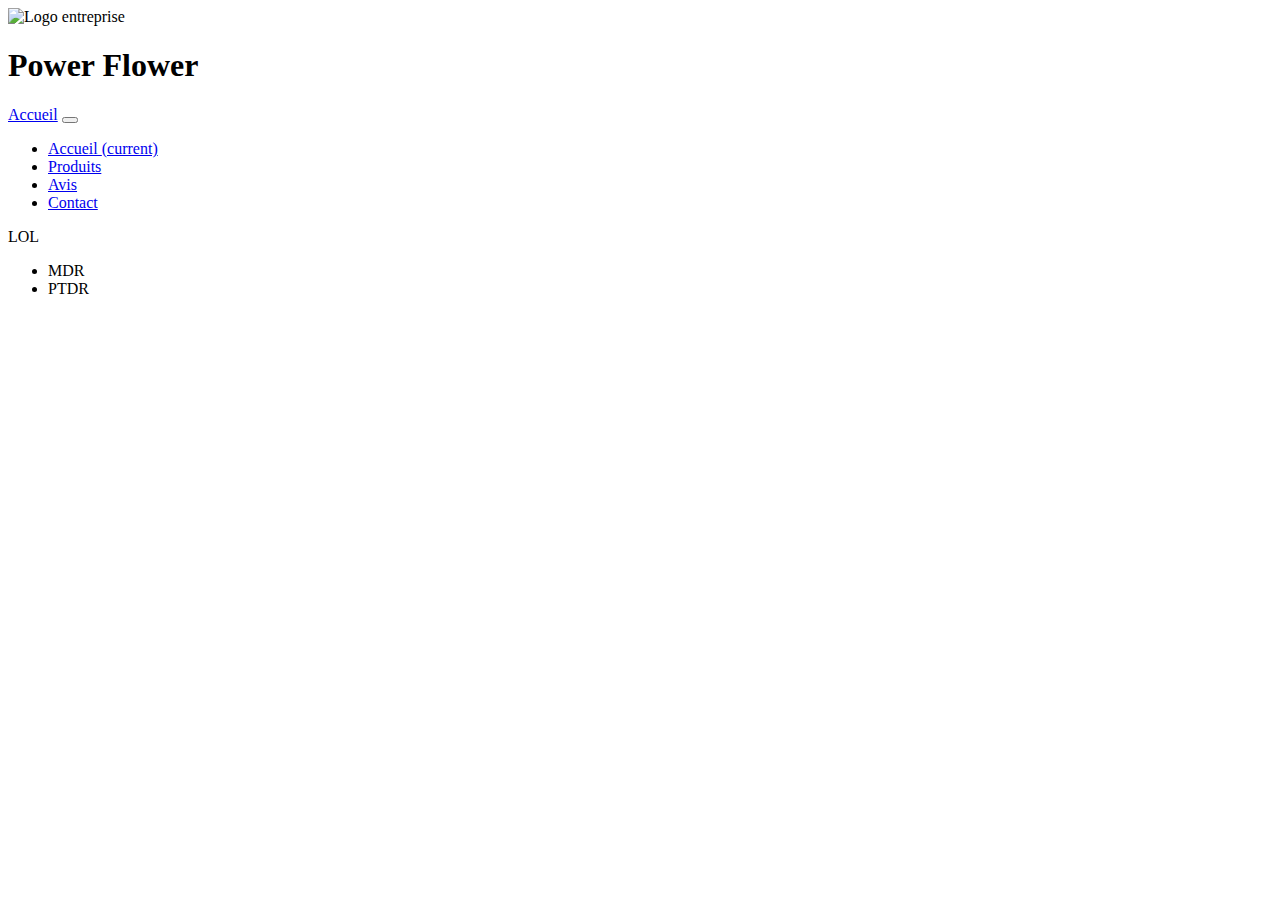
==== index.html @ db29e12e "Test" ====
<!DOCTYPE html>
<html lang="fr">

<head>
    <meta charset="UTF-8" />
    <meta name="viewport" content="width=device-width, initial-scale=1, shrink-to-fit=no" />
    <link rel="stylesheet" href="https://cdn.jsdelivr.net/npm/bootstrap@4.6.0/dist/css/bootstrap.min.css" integrity="sha384-B0vP5xmATw1+K9KRQjQERJvTumQW0nPEzvF6L/Z6nronJ3oUOFUFpCjEUQouq2+l" crossorigin="anonymous" />
    <link href="https://fonts.googleapis.com/css2?family=Yusei+Magic&display=swap" rel="stylesheet" />
    <link rel="stylesheet" type="text/css" href="../PowerFlower/assets/css/style.css" />
    <title>Power Flower</title>
</head>

<body>
    <header class="img-fluid">
        <img src="../PowerFlower/assets/img/Logo.png" class="rounded float-start" alt="Logo entreprise">
        <h1>Power Flower</h1>
    </header>
    <nav class="navbar navbar-navbar-expand-lg navbar-dark stickyNav nav_background">
        <a class="navbar-brand d-md-none" href="#">Accueil</a>
        <button class="navbar-toggler" type="button" data-toggle="collapse" data-target="#navbarSupportedContent" aria-controls="navbarSupportedContent" aria-expanded="false" aria-label="Toggle navigation">
        <span class="navbar-toggler-icon"></span>
        </button>
        <div class="collapse navbar-collapse text-center nav_background" id="navbarSupportedContent">
            <ul id="navUl" class="navbar-nav mx-auto">
                <li class="nav-item active">
                    <a class="nav-link text-white" href="index.html">Accueil <span class="sr-only">(current)</span></a>
                </li>
                <li class="nav-item">
                    <a class="nav-link text-white" href="#">Produits</a>
                </li>
                <li class="nav-item">
                    <a class="nav-link text-white" href="#">Avis</a>
                </li>
                <li class="nav-item">
                    <a class="nav-link text-white" href="#">Contact</a>
                </li>
            </ul>
        </div>
    </nav>
    <div class="main-index">
        <div class="container">
            <div class="row mx-1 my-5">
                <p>LOL</p>
            </div>
        </div>
        </main>
    </div>
    <footer class="container-fluid">
        <div class="row">
            <div class="col-5  col-md-6 footer-hours">
                <ul>
                    <li>MDR</li>
                    <li>PTDR</li>
                </ul>
            </div>
            <div class="col-7 col-md-3 offset-md-2 my-auto">
                <div class="row">
                    <div class="col col-md-2">

                    </div>
                    <div class="col col-md-2">

                    </div>
                    <div class="col col-md-2">

                    </div>
                </div>
            </div>
        </div>

    </footer>
    <script src="https://cdn.jsdelivr.net/npm/bootstrap@5.0.0-beta1/dist/js/bootstrap.bundle.min.js" integrity="sha384-ygbV9kiqUc6oa4msXn9868pTtWMgiQaeYH7/t7LECLbyPA2x65Kgf80OJFdroafW" crossorigin="anonymous"></script>
    <script src="https://cdn.jsdelivr.net/npm/@popperjs/core@2.5.4/dist/umd/popper.min.js" integrity="sha384-q2kxQ16AaE6UbzuKqyBE9/u/KzioAlnx2maXQHiDX9d4/zp8Ok3f+M7DPm+Ib6IU" crossorigin="anonymous"></script>
    <script src="https://cdn.jsdelivr.net/npm/bootstrap@5.0.0-beta1/dist/js/bootstrap.min.js" integrity="sha384-pQQkAEnwaBkjpqZ8RU1fF1AKtTcHJwFl3pblpTlHXybJjHpMYo79HY3hIi4NKxyj" crossorigin="anonymous"></script>

</body>

</html>
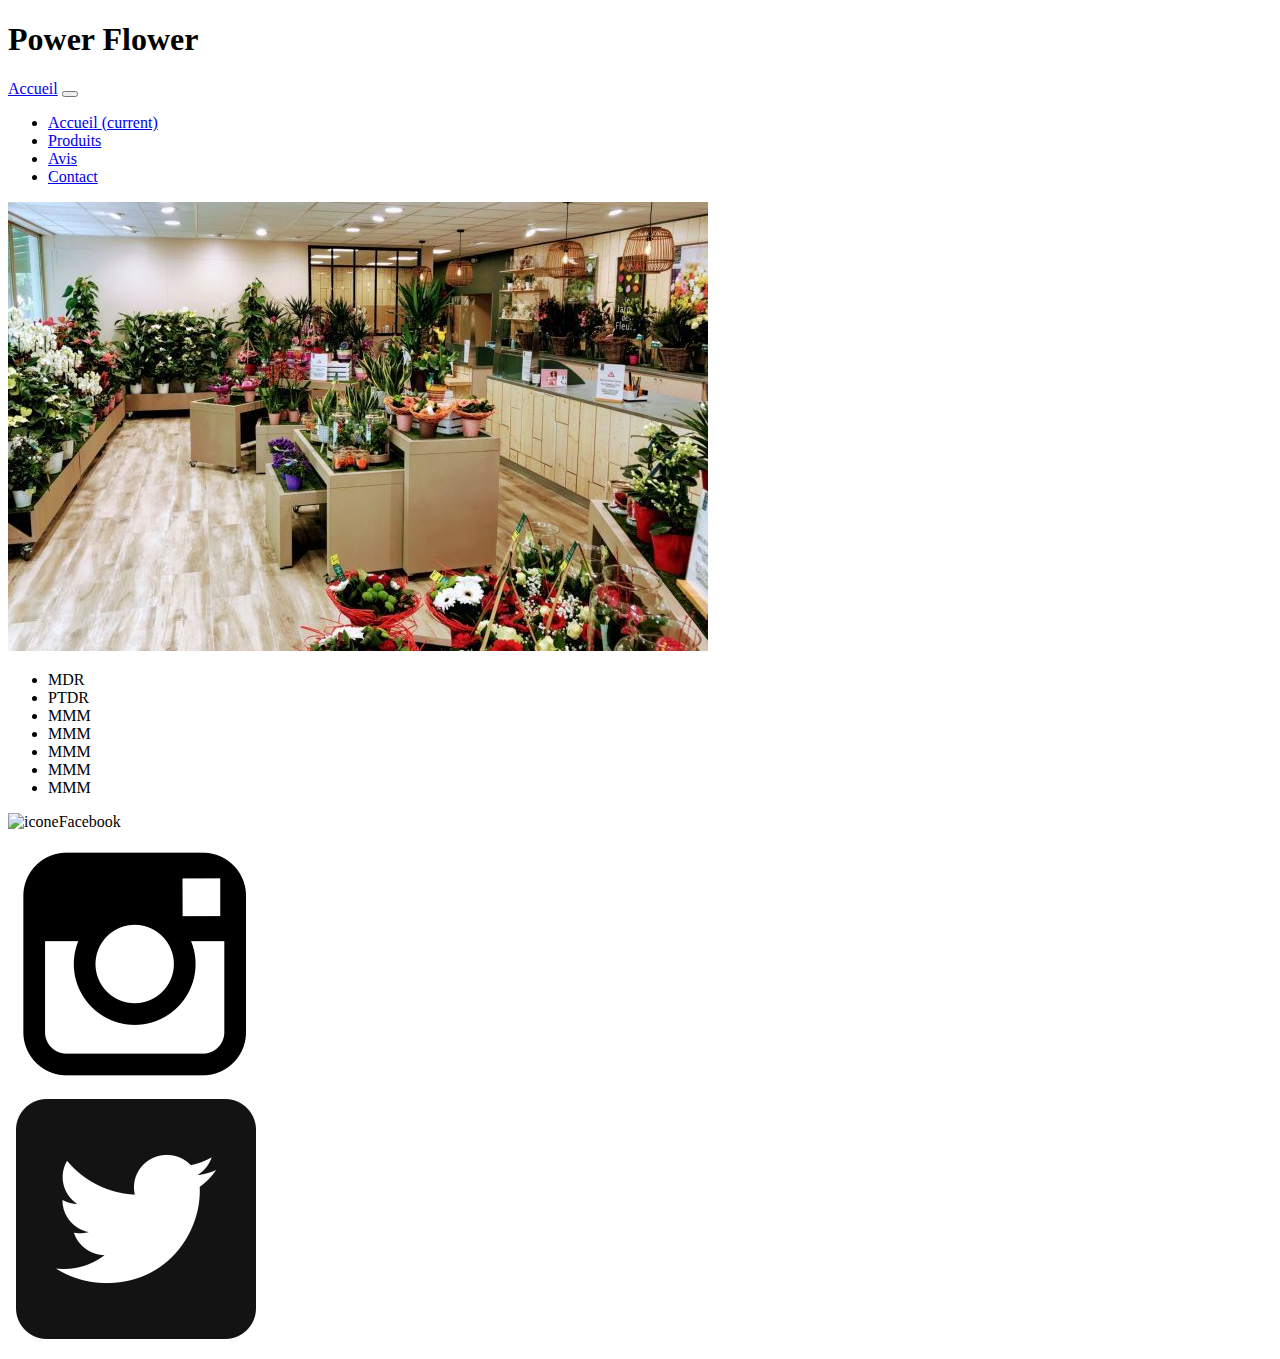
==== commit 0bbad930: "header footer" ====
--- a/index.html
+++ b/index.html
@@ -11,14 +11,14 @@
 </head>
 
 <body>
-    <header class="img-fluid">
-        <img src="../PowerFlower/assets/img/Logo.png" class="rounded float-start" alt="Logo entreprise">
+    <header class="img-fluid mb-n2">
+        <!-- <img src="../PowerFlower/assets/img/Logo.png" class="rounded float-start" alt="Logo entreprise"> -->
         <h1>Power Flower</h1>
     </header>
-    <nav class="navbar navbar-navbar-expand-lg navbar-dark stickyNav nav_background">
+    <nav class="navbar navbar-expand-lg  navbar-dark stickyNav nav_background">
         <a class="navbar-brand d-md-none" href="#">Accueil</a>
         <button class="navbar-toggler" type="button" data-toggle="collapse" data-target="#navbarSupportedContent" aria-controls="navbarSupportedContent" aria-expanded="false" aria-label="Toggle navigation">
-        <span class="navbar-toggler-icon"></span>
+            <span class="navbar-toggler-icon"></span>
         </button>
         <div class="collapse navbar-collapse text-center nav_background" id="navbarSupportedContent">
             <ul id="navUl" class="navbar-nav mx-auto">
@@ -26,13 +26,13 @@
                     <a class="nav-link text-white" href="index.html">Accueil <span class="sr-only">(current)</span></a>
                 </li>
                 <li class="nav-item">
-                    <a class="nav-link text-white" href="#">Produits</a>
+                    <a class="nav-link text-white" href="menu.html">Produits</a>
                 </li>
                 <li class="nav-item">
-                    <a class="nav-link text-white" href="#">Avis</a>
+                    <a class="nav-link text-white" href="contact.html">Avis</a>
                 </li>
                 <li class="nav-item">
-                    <a class="nav-link text-white" href="#">Contact</a>
+                    <a class="nav-link text-white" href="gallerie.html">Contact</a>
                 </li>
             </ul>
         </div>
@@ -40,7 +40,7 @@
     <div class="main-index">
         <div class="container">
             <div class="row mx-1 my-5">
-                <p>LOL</p>
+                <img class="colPadding col-12 col-md-6" src="assets/img/boutique.jpg" alt="image boutique" title="boutique">
             </div>
         </div>
         </main>
@@ -51,28 +51,32 @@
                 <ul>
                     <li>MDR</li>
                     <li>PTDR</li>
+                    <li>MMM</li>
+                    <li>MMM</li>
+                    <li>MMM</li>
+                    <li>MMM</li>
+                    <li>MMM</li>
                 </ul>
             </div>
             <div class="col-7 col-md-3 offset-md-2 my-auto">
                 <div class="row">
                     <div class="col col-md-2">
-
+                        <img class="imgResize img-fluid" alt="iconeFacebook" title="Facebook" src="../PowerFlower/assets/img/facebook.png" />
                     </div>
                     <div class="col col-md-2">
-
+                        <img class="imgResize img-fluid" alt="iconeInstagram" title="Instagram" src="assets/img/insta.png" />
                     </div>
                     <div class="col col-md-2">
-
+                        <img class="imgResize img-fluid" alt="iconeTwitter" title="Twitter" src="assets/img/twitter.png" />
                     </div>
                 </div>
             </div>
         </div>
 
     </footer>
-    <script src="https://cdn.jsdelivr.net/npm/bootstrap@5.0.0-beta1/dist/js/bootstrap.bundle.min.js" integrity="sha384-ygbV9kiqUc6oa4msXn9868pTtWMgiQaeYH7/t7LECLbyPA2x65Kgf80OJFdroafW" crossorigin="anonymous"></script>
-    <script src="https://cdn.jsdelivr.net/npm/@popperjs/core@2.5.4/dist/umd/popper.min.js" integrity="sha384-q2kxQ16AaE6UbzuKqyBE9/u/KzioAlnx2maXQHiDX9d4/zp8Ok3f+M7DPm+Ib6IU" crossorigin="anonymous"></script>
-    <script src="https://cdn.jsdelivr.net/npm/bootstrap@5.0.0-beta1/dist/js/bootstrap.min.js" integrity="sha384-pQQkAEnwaBkjpqZ8RU1fF1AKtTcHJwFl3pblpTlHXybJjHpMYo79HY3hIi4NKxyj" crossorigin="anonymous"></script>
-
+    <script src="https://code.jquery.com/jquery-3.3.1.slim.min.js" integrity="sha384-q8i/X+965DzO0rT7abK41JStQIAqVgRVzpbzo5smXKp4YfRvH+8abtTE1Pi6jizo" crossorigin="anonymous"></script>
+    <script src="https://cdnjs.cloudflare.com/ajax/libs/popper.js/1.14.7/umd/popper.min.js" integrity="sha384-UO2eT0CpHqdSJQ6hJty5KVphtPhzWj9WO1clHTMGa3JDZwrnQq4sF86dIHNDz0W1" crossorigin="anonymous"></script>
+    <script src="https://stackpath.bootstrapcdn.com/bootstrap/4.3.1/js/bootstrap.min.js" integrity="sha384-JjSmVgyd0p3pXB1rRibZUAYoIIy6OrQ6VrjIEaFf/nJGzIxFDsf4x0xIM+B07jRM" crossorigin="anonymous"></script>
 </body>
 
 </html>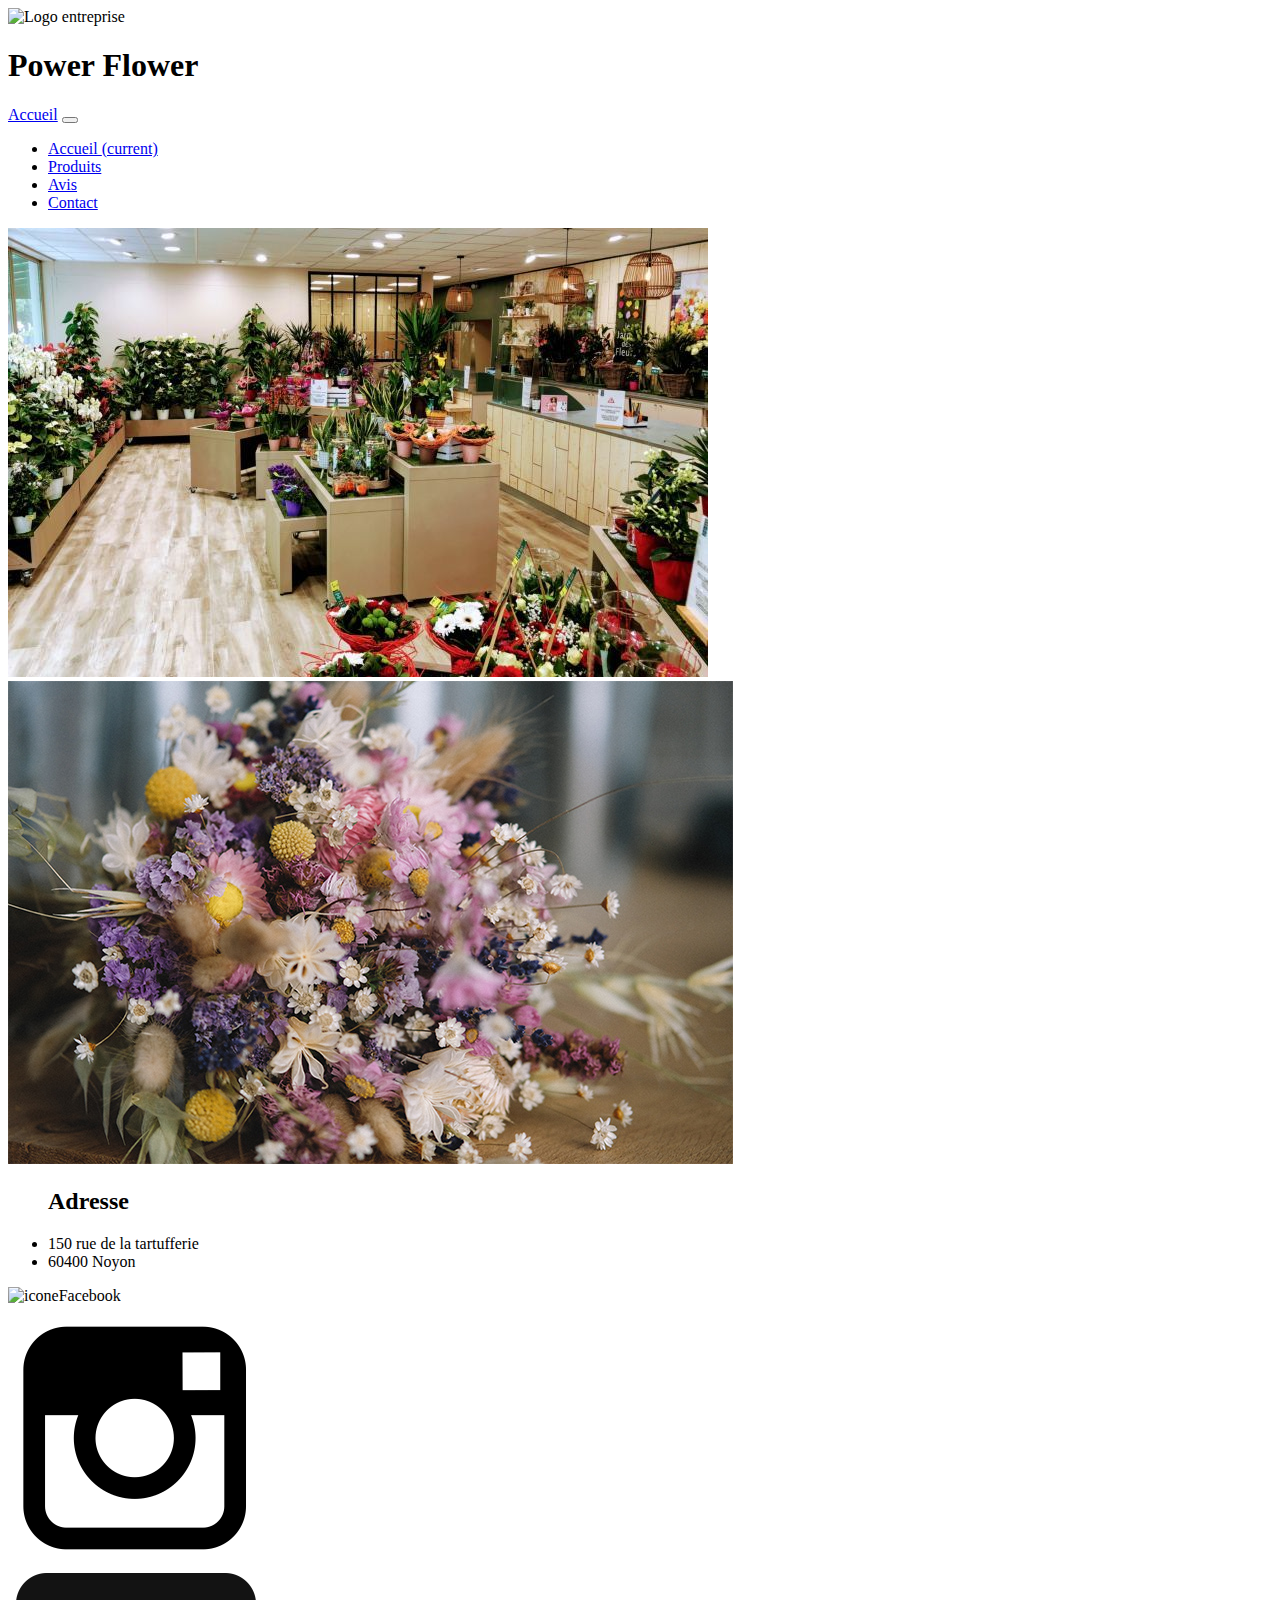
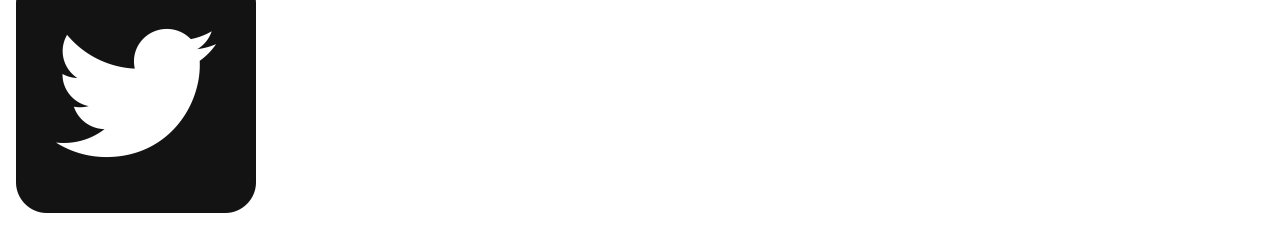
==== commit 5e416cef: "Index" ====
--- a/index.html
+++ b/index.html
@@ -12,8 +12,14 @@
 
 <body>
     <header class="img-fluid mb-n2">
-        <!-- <img src="../PowerFlower/assets/img/Logo.png" class="rounded float-start" alt="Logo entreprise"> -->
-        <h1>Power Flower</h1>
+        <div class="container-fluid">
+            <div class="row">
+                <img src="../PowerFlower/assets/img/tr.png" id="imgLogo" alt="Logo entreprise">
+            </div>
+            <div>
+                <h1>Power Flower</h1>
+            </div>
+        </div>
     </header>
     <nav class="navbar navbar-expand-lg  navbar-dark stickyNav nav_background">
         <a class="navbar-brand d-md-none" href="#">Accueil</a>
@@ -38,24 +44,22 @@
         </div>
     </nav>
     <div class="main-index">
-        <div class="container">
-            <div class="row mx-1 my-5">
-                <img class="colPadding col-12 col-md-6" src="assets/img/boutique.jpg" alt="image boutique" title="boutique">
+        <div class="container-fluid">
+            <div class="row">
+                <img class="colPadding col-6 col-md-6" src="assets/img/boutique.jpg" alt="boutique" title="boutique">
+                <img class="colPadding col-12 col-md-6" src="assets/img/bouquet.jpg" alt="bouquet" title="bouquet">
             </div>
         </div>
-        </main>
+    </div>
+    </main>
     </div>
     <footer class="container-fluid">
         <div class="row">
             <div class="col-5  col-md-6 footer-hours">
                 <ul>
-                    <li>MDR</li>
-                    <li>PTDR</li>
-                    <li>MMM</li>
-                    <li>MMM</li>
-                    <li>MMM</li>
-                    <li>MMM</li>
-                    <li>MMM</li>
+                    <h2>Adresse </h2>
+                    <li>150 rue de la tartufferie</li>
+                    <li>60400 Noyon</li>
                 </ul>
             </div>
             <div class="col-7 col-md-3 offset-md-2 my-auto">
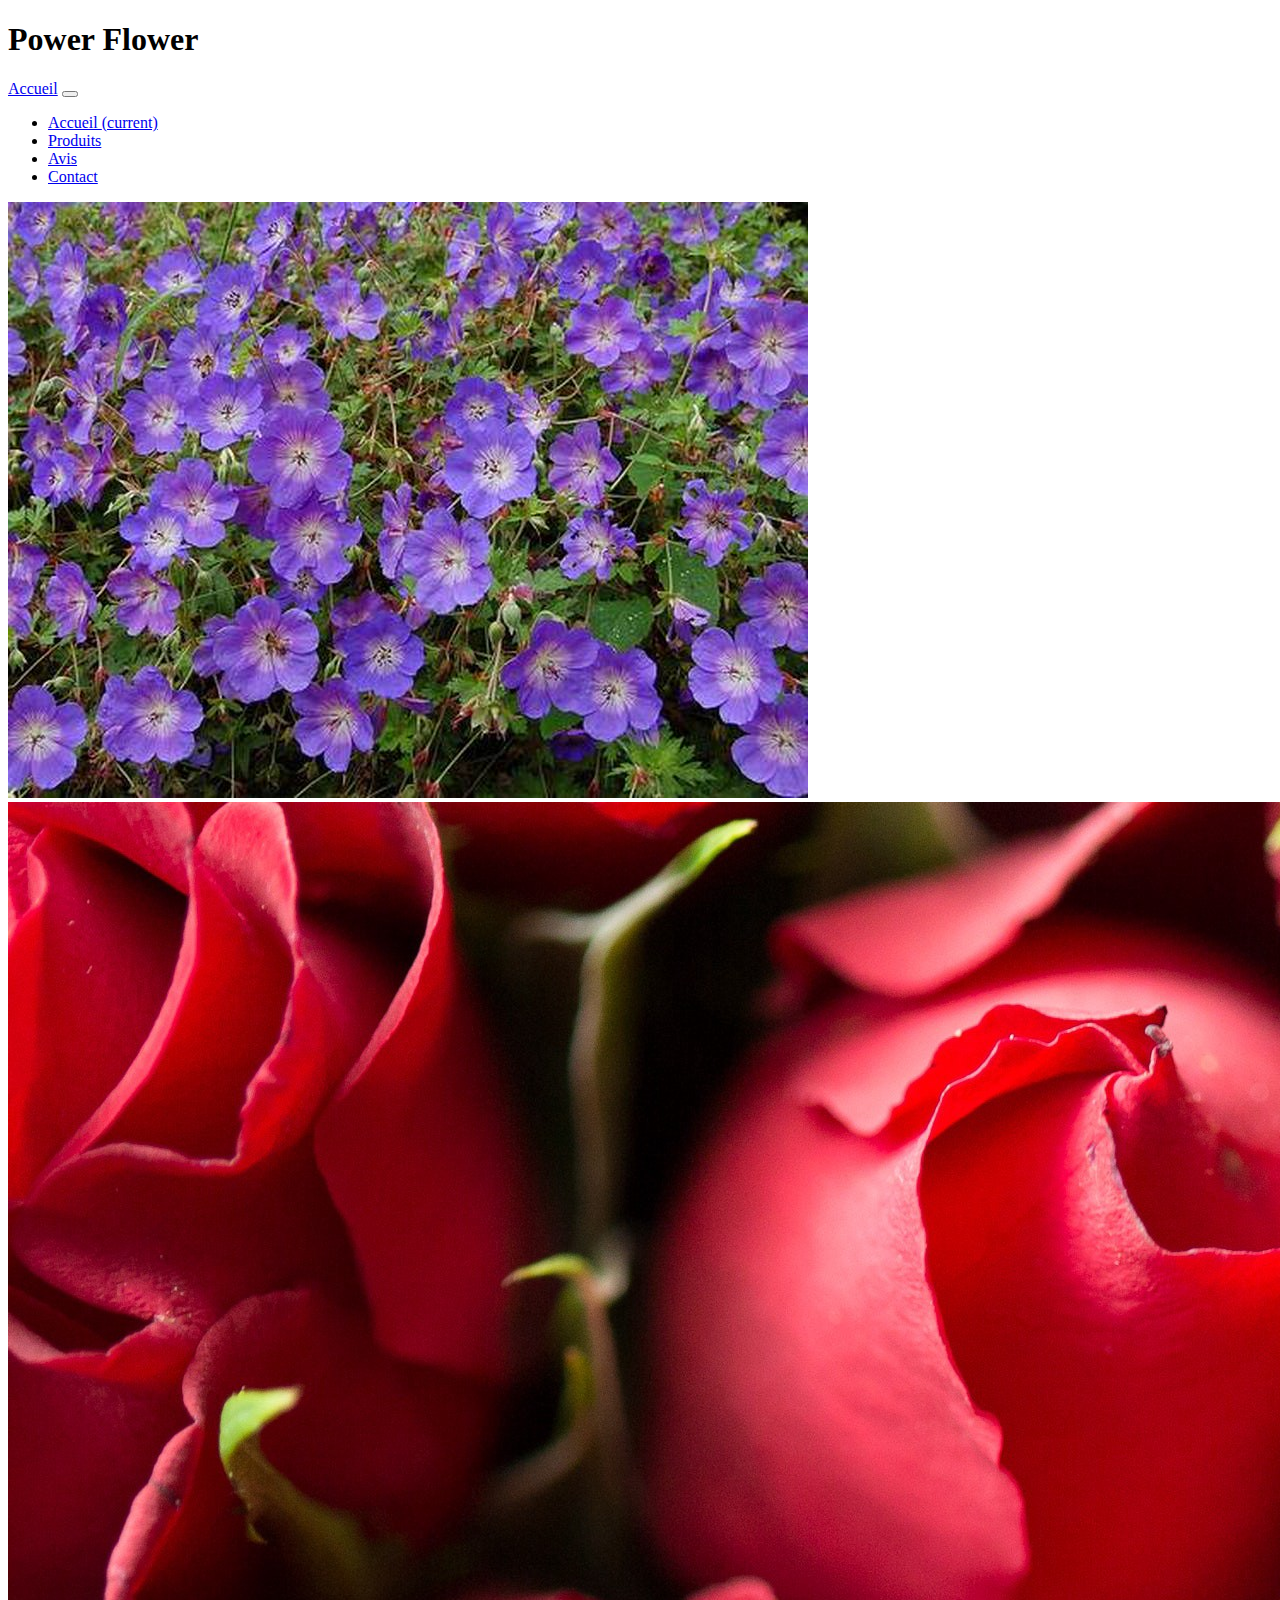
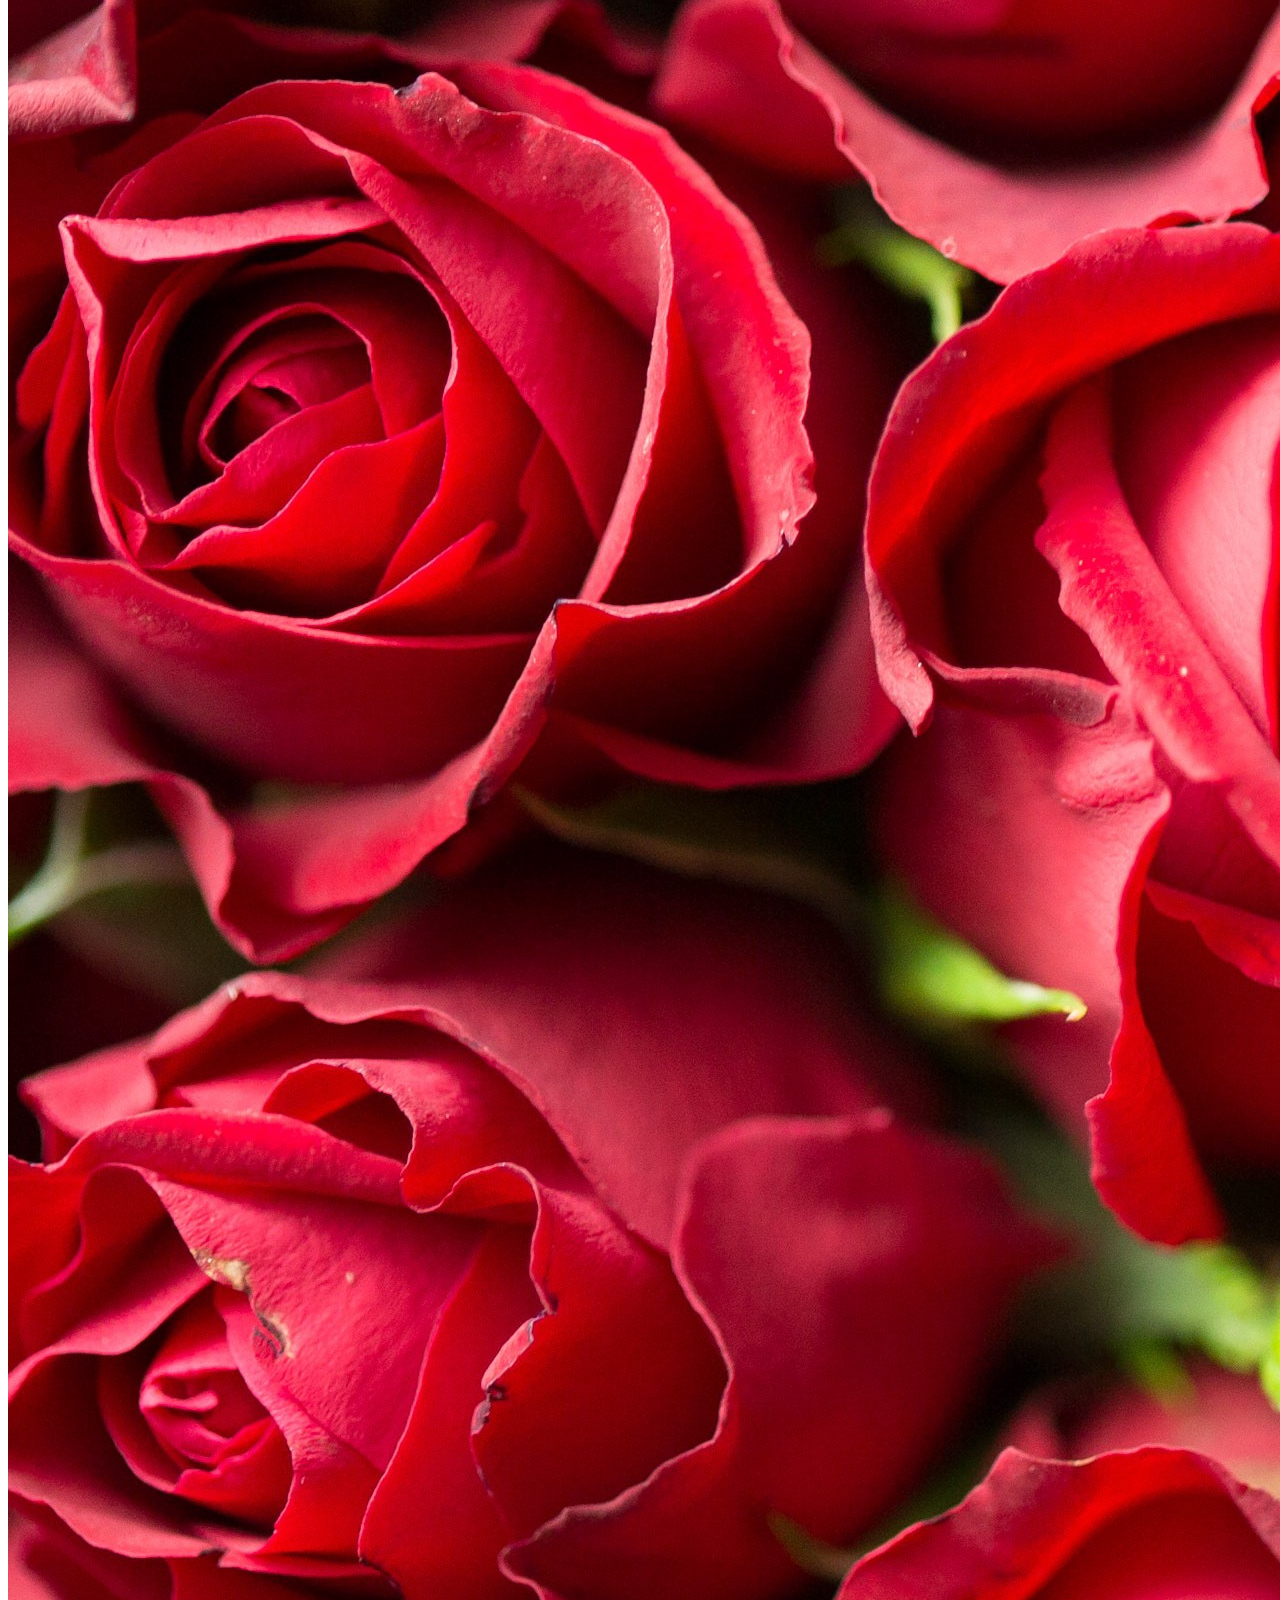
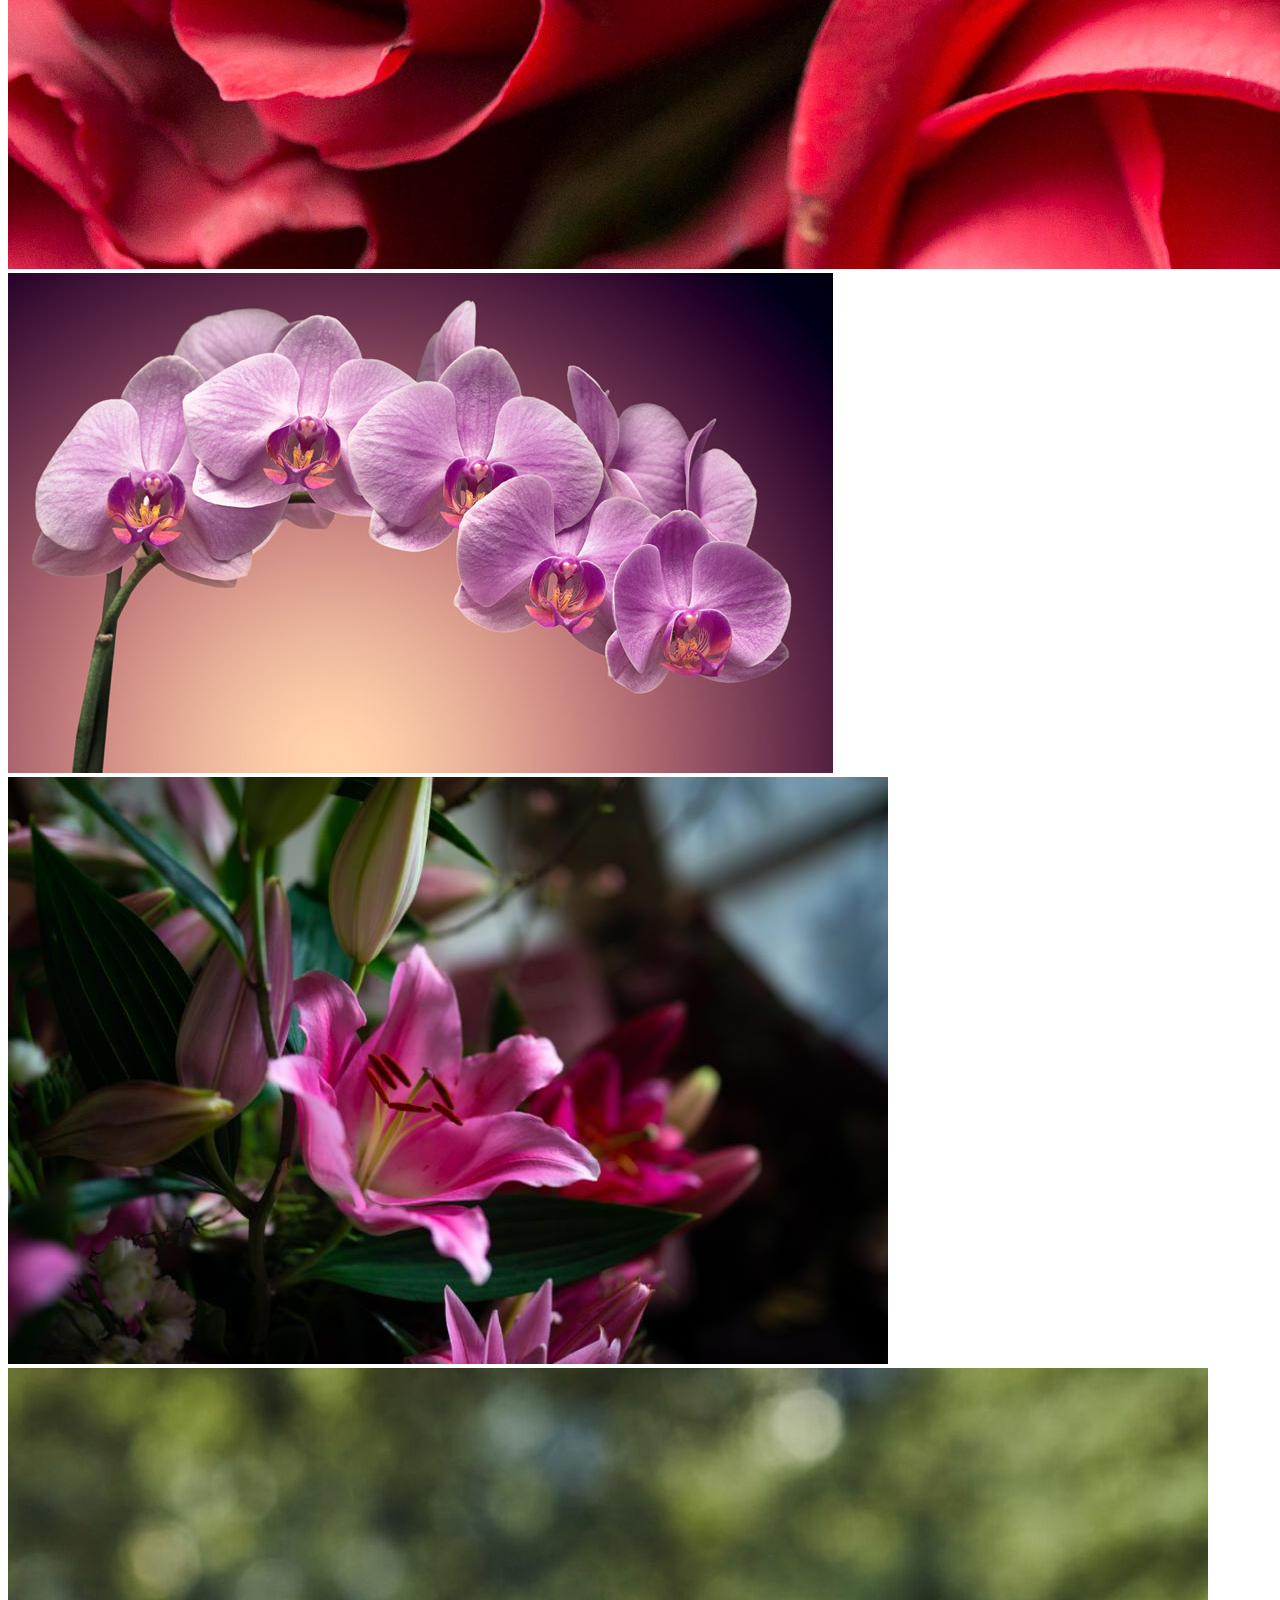
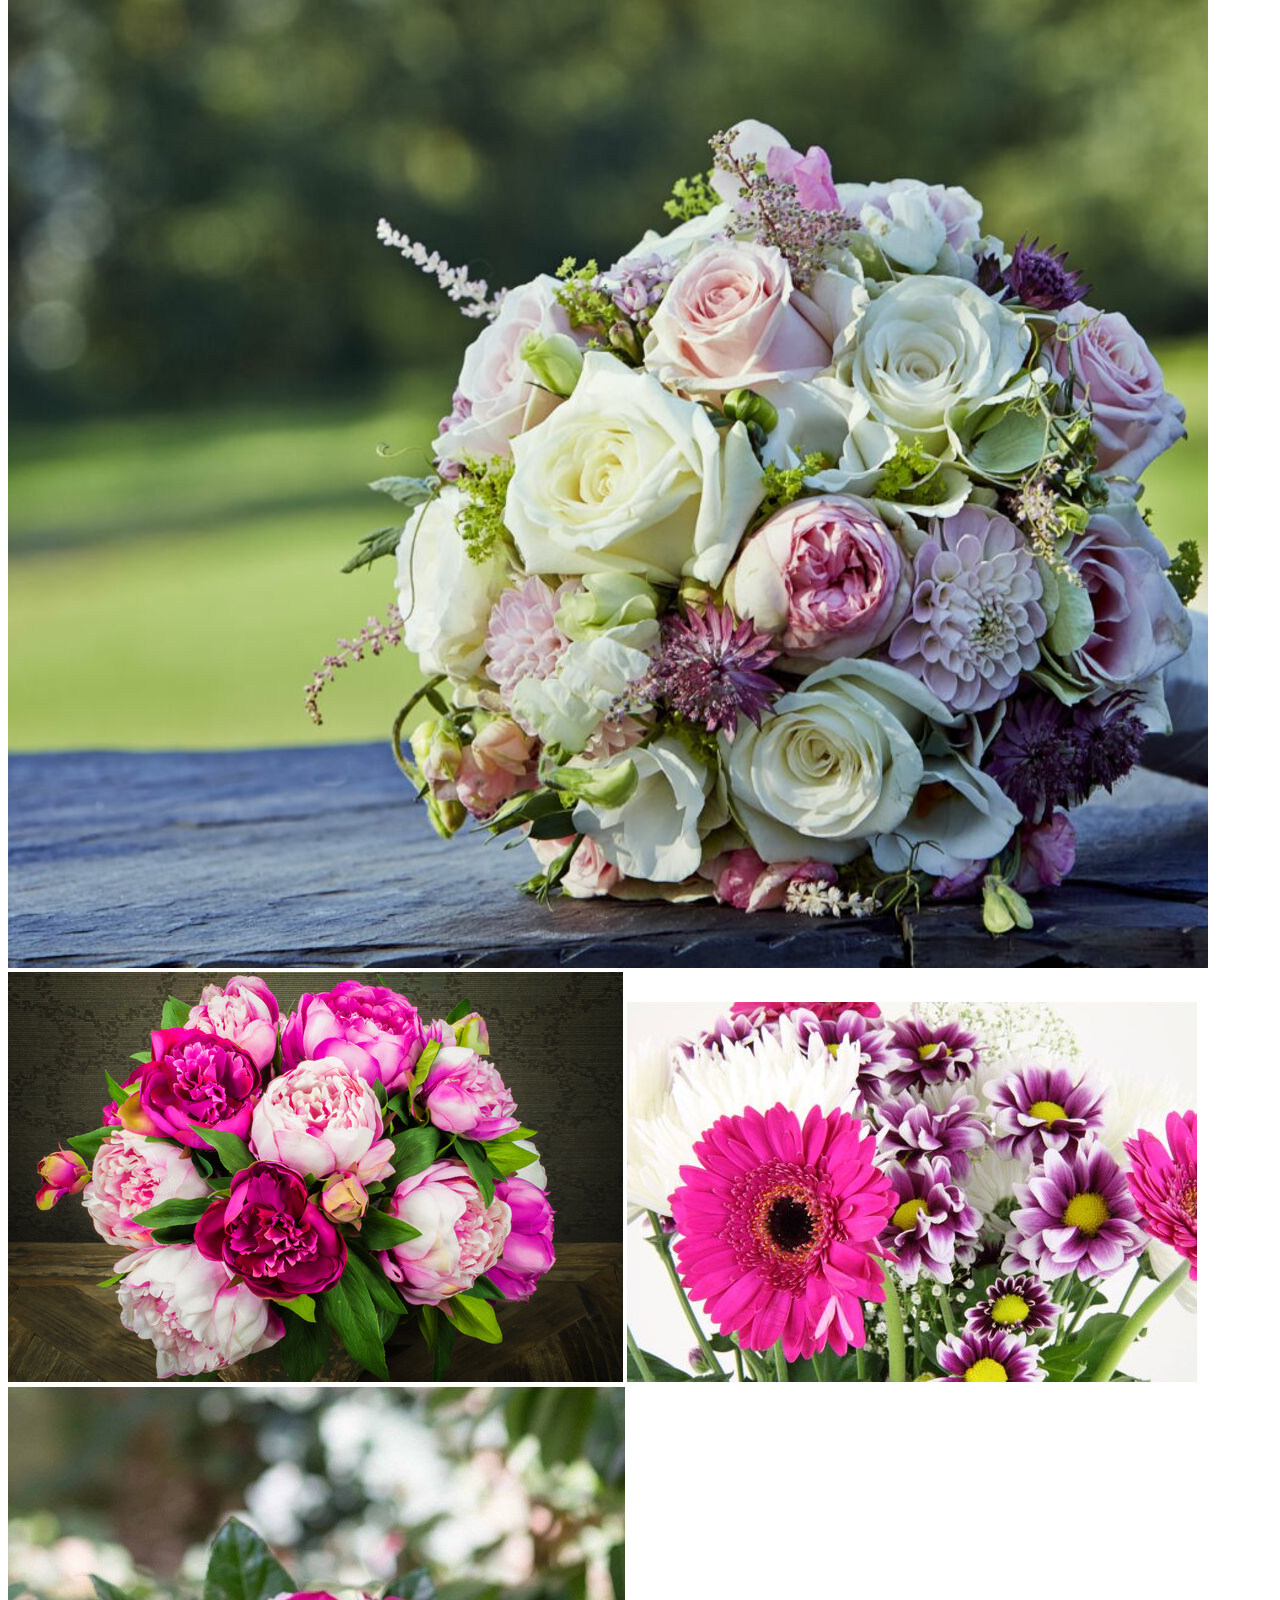
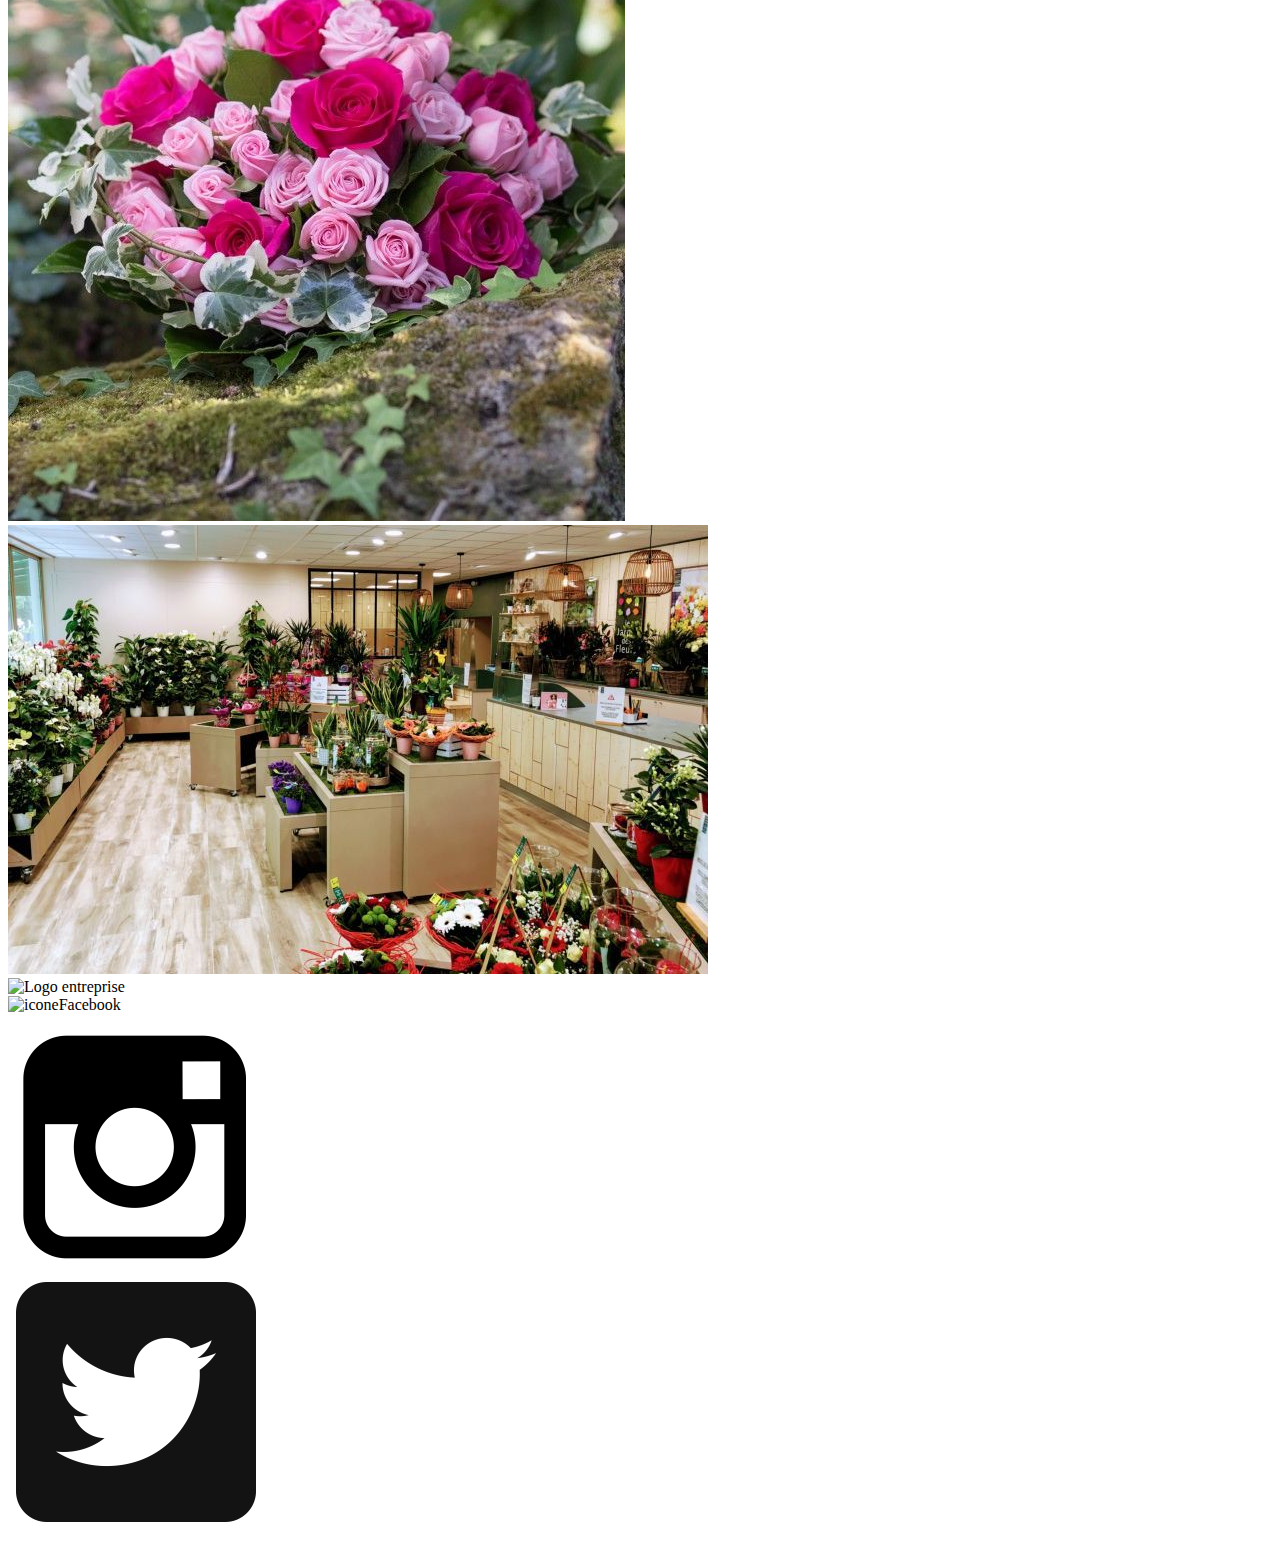
==== commit bcc1a6a9: "Accueil" ====
--- a/index.html
+++ b/index.html
@@ -13,9 +13,6 @@
 <body>
     <header class="img-fluid mb-n2">
         <div class="container-fluid">
-            <div class="row">
-                <img src="../PowerFlower/assets/img/tr.png" id="imgLogo" alt="Logo entreprise">
-            </div>
             <div>
                 <h1>Power Flower</h1>
             </div>
@@ -32,37 +29,39 @@
                     <a class="nav-link text-white" href="index.html">Accueil <span class="sr-only">(current)</span></a>
                 </li>
                 <li class="nav-item">
-                    <a class="nav-link text-white" href="menu.html">Produits</a>
+                    <a class="nav-link text-white" href="produits.html">Produits</a>
                 </li>
                 <li class="nav-item">
-                    <a class="nav-link text-white" href="contact.html">Avis</a>
+                    <a class="nav-link text-white" href="avis.html">Avis</a>
                 </li>
                 <li class="nav-item">
-                    <a class="nav-link text-white" href="gallerie.html">Contact</a>
+                    <a class="nav-link text-white" href="contact.html">Contact</a>
                 </li>
             </ul>
         </div>
     </nav>
     <div class="main-index">
         <div class="container-fluid">
-            <div class="row">
-                <img class="colPadding col-6 col-md-6" src="assets/img/boutique.jpg" alt="boutique" title="boutique">
-                <img class="colPadding col-12 col-md-6" src="assets/img/bouquet.jpg" alt="bouquet" title="bouquet">
+            <div class="row mx-3 my-5">
+                <img class="colPadding col-6 col-md-5" src="assets/img/géranium.jpg" alt="img géranium" title="Géraniums" />
+                <img class="colPadding col-6 col-md-4" src="assets/img/roses.jpeg" alt="img roses" title="Roses" />
+                <img class="colPadding col-6 col-md-3" src="assets/img/orchidée.jpg" alt="img orchidée" title="Orchidée" />
+                <img class="colPadding col-6 col-md-4" src="assets/img/lys.jpg" alt="img lys" title="Lys" />
+                <img class="colPadding col-6 col-md-4" src="assets/img/bouquet de mariage.jpeg" alt="img bouquet de mariage" title="bouquet mariage" />
+                <img class="colPadding col-6 col-md-4" src="assets/img/fleurs.jpg" alt="img fleur" title="Bouquet de roses" />
+                <img class="colPadding col-6 col-md-3" src="assets/img/bouquet.jpg" alt="img bouquet" title="Bouquet de fleur" />
+                <img class="colPadding col-6 col-md-3" src="assets/img/fleur.jpg" alt="img fleur" title="Bouquet" />
+                <img class="colPadding col-12 col-md-6" src="assets/img/boutique.jpg" alt="img boutique" title="Boutique" />
             </div>
         </div>
+
     </div>
     </main>
     </div>
     <footer class="container-fluid">
         <div class="row">
-            <div class="col-5  col-md-6 footer-hours">
-                <ul>
-                    <h2>Adresse </h2>
-                    <li>150 rue de la tartufferie</li>
-                    <li>60400 Noyon</li>
-                </ul>
-            </div>
-            <div class="col-7 col-md-3 offset-md-2 my-auto">
+            <img class="col 2 col-md-2 offset-md-1 my-auto" src="../PowerFlower/assets/img/Logo.png" alt="Logo entreprise">
+            <div class="col-7 col-md-3 offset-md-6 my-auto">
                 <div class="row">
                     <div class="col col-md-2">
                         <img class="imgResize img-fluid" alt="iconeFacebook" title="Facebook" src="../PowerFlower/assets/img/facebook.png" />
